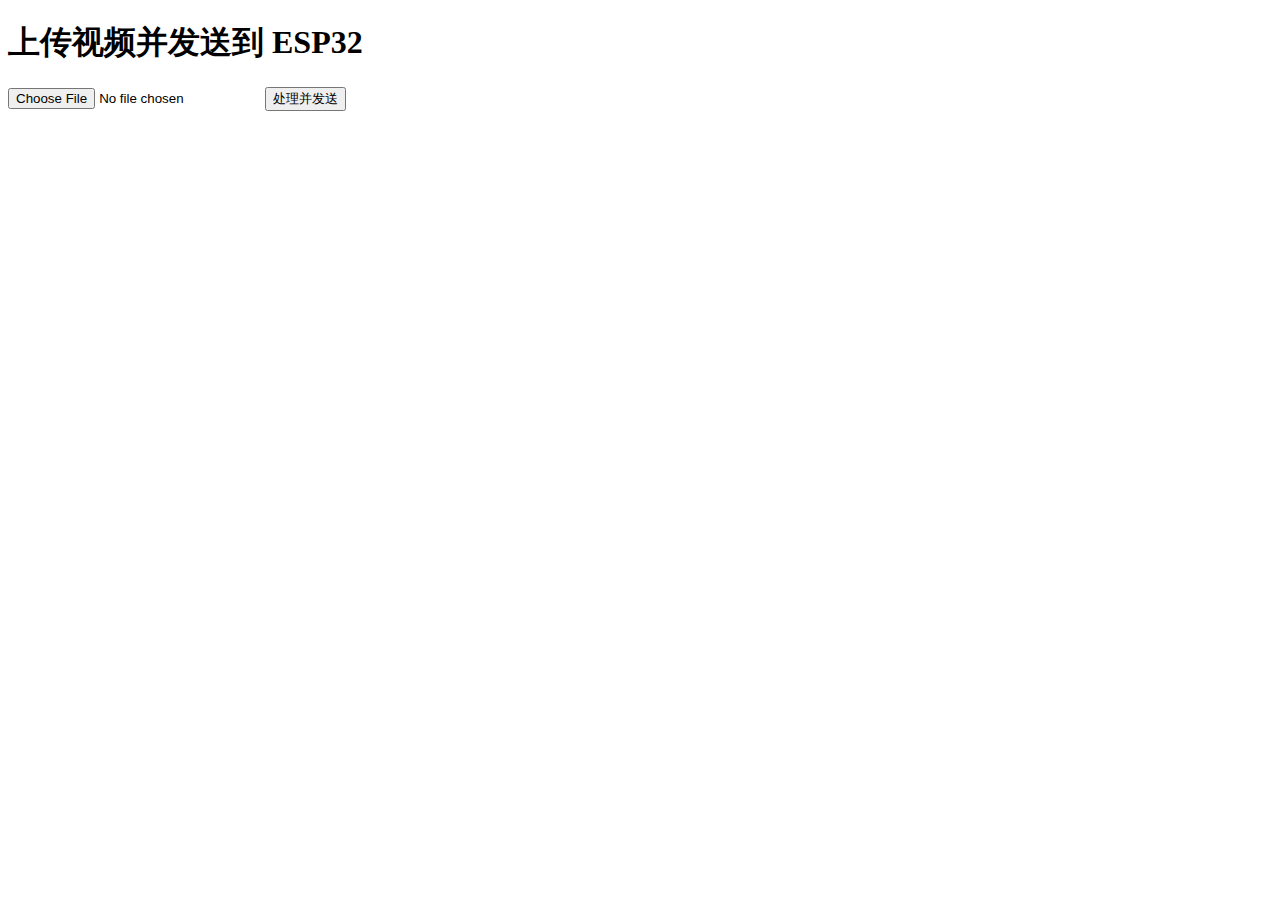
==== esp32c3-UC1701x-ST7789/frontend/index.html @ 50788ec3 "chore" ====
<!DOCTYPE html>
<html lang="en">
<head>
  <meta charset="UTF-8">
  <meta name="viewport" content="width=device-width, initial-scale=1.0">
  <title>视频上传与处理</title>
</head>
<body>
  <h1>上传视频并发送到 ESP32</h1>
  <input type="file" id="videoInput" accept="video/*">
  <button id="processButton">处理并发送</button>
  <script>
    // 常量定义
    const ESP32_IP = "http://192.168.0.10"; // ESP32 的 IP 地址
    const CANVAS_WIDTH = 60;              // 画布宽度
    const CANVAS_HEIGHT = 60;             // 画布高度
    const FRAME_INTERVAL = 100;            // 每帧间隔（毫秒）
    const THRESHOLD = 128;                 // 二值化阈值

    // DOM 元素
    const videoInput = document.getElementById("videoInput");
    const processButton = document.getElementById("processButton");

    // 处理按钮点击事件
    processButton.addEventListener("click", async () => {
      if (!videoInput.files.length) {
        alert("请先选择一个视频文件！");
        return;
      }

      const videoFile = videoInput.files[0];
      const videoURL = URL.createObjectURL(videoFile);

      // 创建视频元素
      const video = document.createElement("video");
      video.src = videoURL;
      video.crossOrigin = "anonymous";
      video.muted = true;
      video.play();

      // 等待视频加载完成
      video.addEventListener("loadeddata", async () => {
        const canvas = document.createElement("canvas");
        const ctx = canvas.getContext("2d");
        canvas.width = CANVAS_WIDTH;
        canvas.height = CANVAS_HEIGHT;

        const frames = [];

        // 提取并处理视频帧
        while (video.currentTime < video.duration) {
          ctx.drawImage(video, 0, 0, CANVAS_WIDTH, CANVAS_HEIGHT);
          const imageData = ctx.getImageData(0, 0, CANVAS_WIDTH, CANVAS_HEIGHT);
          const binaryData = processFrame(imageData);
          frames.push(binaryData);
          video.currentTime += FRAME_INTERVAL / 1000;
          await delay(FRAME_INTERVAL);
        }

        // 发送帧数据到 ESP32
        await sendFramesToESP32(frames);
        alert("视频已发送到 ESP32！");
      });
    });

    // 处理帧数据（二值化）
    function processFrame(imageData) {
      const binaryData = [];
      for (let i = 0; i < imageData.data.length; i += 4) {
        const r = imageData.data[i];
        const g = imageData.data[i + 1];
        const b = imageData.data[i + 2];
        const avg = (r + g + b) / 3;
        binaryData.push(avg > THRESHOLD ? 1 : 0);
      }
      return binaryData;
    }

    // 延迟函数
    function delay(ms) {
      return new Promise((resolve) => setTimeout(resolve, ms));
    }

    // 发送帧数据到 ESP32
    async function sendFramesToESP32(frames) {
      for (const frame of frames) {
        await fetch(`${ESP32_IP}/upload`, {
          method: "POST",
          headers: { "Content-Type": "application/json" },
          body: JSON.stringify({ frame }),
        });
      }
    }
  </script>
</body>
</html>
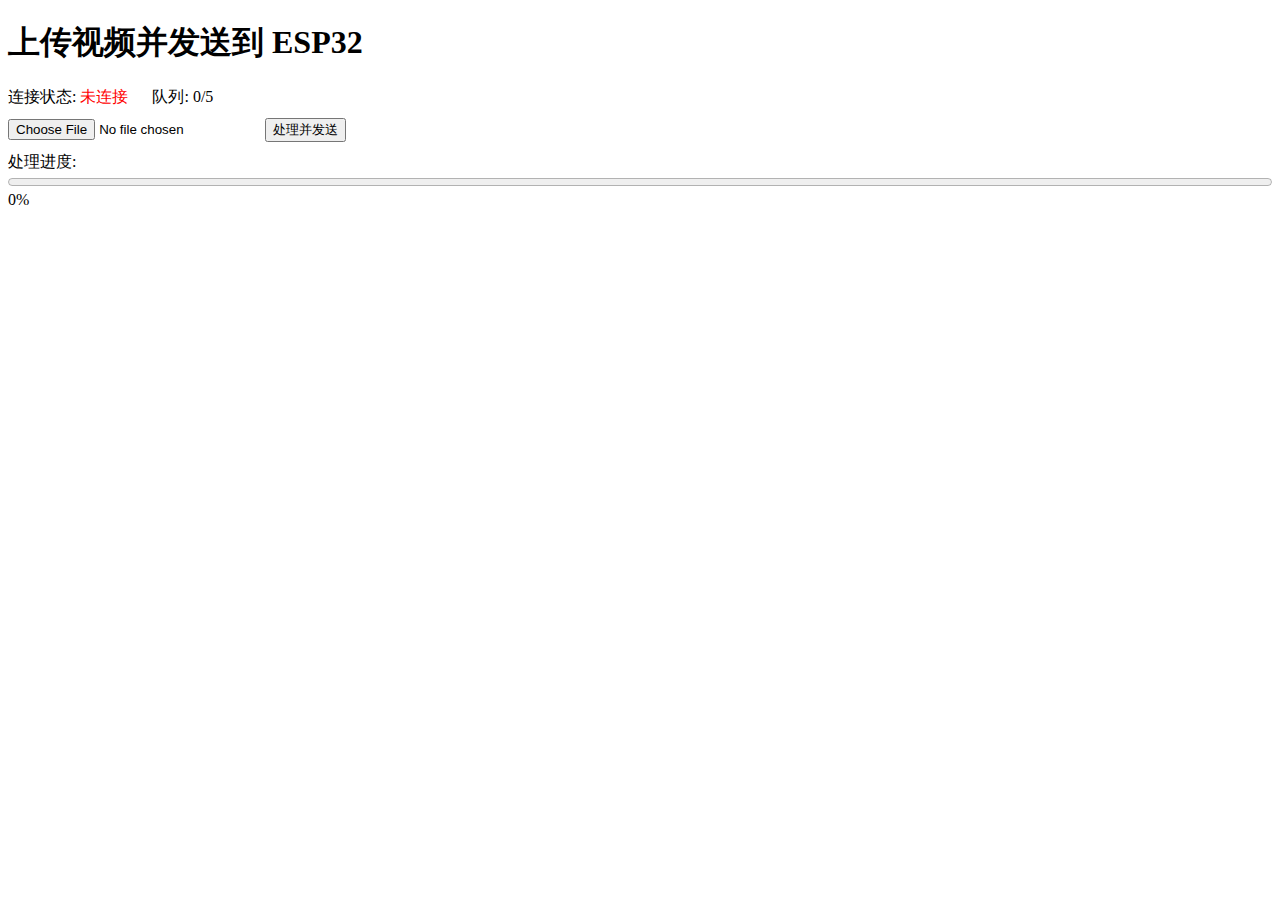
==== commit f4784159: "chore: ..." ====
--- a/esp32c3-UC1701x-ST7789/frontend/index.html
+++ b/esp32c3-UC1701x-ST7789/frontend/index.html
@@ -7,21 +7,30 @@
 </head>
 <body>
   <h1>上传视频并发送到 ESP32</h1>
+  <div style="margin-bottom: 10px;">
+    <span>连接状态: </span>
+    <span id="status" style="color: red;">未连接</span>
+    <span id="queueStatus" style="margin-left: 20px;">队列: 0/5</span>
+  </div>
   <input type="file" id="videoInput" accept="video/*">
   <button id="processButton">处理并发送</button>
+  <div style="margin-top: 10px;">
+    <label for="progressBar">处理进度:</label>
+    <progress id="progressBar" value="0" max="100" style="width: 100%;"></progress>
+    <span id="progressText">0%</span>
+  </div>
   <script>
-    // 常量定义
-    const ESP32_IP = "http://192.168.0.10"; // ESP32 的 IP 地址
-    const CANVAS_WIDTH = 60;              // 画布宽度
-    const CANVAS_HEIGHT = 60;             // 画布高度
-    const FRAME_INTERVAL = 100;            // 每帧间隔（毫秒）
-    const THRESHOLD = 128;                 // 二值化阈值
+    const ESP32_IP = "ws://192.168.0.10:80"; // WebSocket 地址，明确指定端口
+    const CANVAS_WIDTH = 240;
+    const CANVAS_HEIGHT = 240;
+    const FRAME_INTERVAL = 100; // 增加帧间隔，减轻传输压力
+    const THRESHOLD = 128;
+    const MAX_QUEUE_SIZE = 10; // 最大队列大小，防止内存溢出
 
-    // DOM 元素
     const videoInput = document.getElementById("videoInput");
     const processButton = document.getElementById("processButton");
+    let socket;
 
-    // 处理按钮点击事件
     processButton.addEventListener("click", async () => {
       if (!videoInput.files.length) {
         alert("请先选择一个视频文件！");
@@ -30,66 +39,109 @@
 
       const videoFile = videoInput.files[0];
       const videoURL = URL.createObjectURL(videoFile);
-
-      // 创建视频元素
       const video = document.createElement("video");
       video.src = videoURL;
       video.crossOrigin = "anonymous";
       video.muted = true;
-      video.play();
 
-      // 等待视频加载完成
+      socket = new WebSocket(`${ESP32_IP}/ws`);
+      socket.onopen = () => {
+        console.log("WebSocket 连接成功");
+        document.getElementById("status").textContent = "已连接";
+        document.getElementById("status").style.color = "green";
+      };
+
+      socket.onclose = () => {
+        console.log("WebSocket 连接关闭");
+        document.getElementById("status").textContent = "未连接";
+        document.getElementById("status").style.color = "red";
+      };
+
+      socket.onerror = (error) => {
+        console.error("WebSocket 错误:", error);
+        document.getElementById("status").textContent = "连接错误";
+        document.getElementById("status").style.color = "red";
+      };
+
       video.addEventListener("loadeddata", async () => {
         const canvas = document.createElement("canvas");
         const ctx = canvas.getContext("2d");
         canvas.width = CANVAS_WIDTH;
         canvas.height = CANVAS_HEIGHT;
 
-        const frames = [];
+        let queueSize = 0;
+        const progressBar = document.getElementById("progressBar");
+        const totalDuration = video.duration * 1000; // 总时长（毫秒）
+        let startTime = null;
+        let lastFrameTime = 0;
 
-        // 提取并处理视频帧
-        while (video.currentTime < video.duration) {
-          ctx.drawImage(video, 0, 0, CANVAS_WIDTH, CANVAS_HEIGHT);
-          const imageData = ctx.getImageData(0, 0, CANVAS_WIDTH, CANVAS_HEIGHT);
-          const binaryData = processFrame(imageData);
-          frames.push(binaryData);
-          video.currentTime += FRAME_INTERVAL / 1000;
-          await delay(FRAME_INTERVAL);
+        // 开始播放视频
+        video.play();
+
+        // 使用requestAnimationFrame以视频原始速度处理帧
+        function processNextFrame(timestamp) {
+          if (!startTime) startTime = timestamp;
+          const elapsedTime = timestamp - startTime; // 从开始处理以来经过的毫秒数
+          
+          // 计算进度
+          const progress = Math.min(100, Math.floor((elapsedTime / totalDuration) * 100));
+          progressBar.value = progress;
+          document.getElementById("progressText").textContent = `${progress}%`;
+          
+          // 检查当前视频时间，确保已经过去了足够的时间（按FRAME_INTERVAL）
+          if (timestamp - lastFrameTime >= FRAME_INTERVAL && queueSize < MAX_QUEUE_SIZE) {
+            // 仅在这个条件满足时才处理帧
+            if (!video.ended && !video.paused) {
+              ctx.drawImage(video, 0, 0, CANVAS_WIDTH, CANVAS_HEIGHT);
+              const imageData = ctx.getImageData(0, 0, CANVAS_WIDTH, CANVAS_HEIGHT);
+              const binaryData = processFrame(imageData);
+              
+              if (socket.readyState === WebSocket.OPEN) {
+                socket.send(binaryData.buffer);
+                queueSize++;
+                document.getElementById("queueStatus").textContent = `队列: ${queueSize}/${MAX_QUEUE_SIZE}`;
+              }
+              
+              lastFrameTime = timestamp;
+            }
+          }
+          
+          // 如果视频未结束，继续处理
+          if (!video.ended && elapsedTime < totalDuration) {
+            requestAnimationFrame(processNextFrame);
+          } else if (video.ended || elapsedTime >= totalDuration) {
+            alert("视频已发送到 ESP32！");
+          }
         }
-
-        // 发送帧数据到 ESP32
-        await sendFramesToESP32(frames);
-        alert("视频已发送到 ESP32！");
+        
+        // 启动帧处理
+        requestAnimationFrame(processNextFrame);
+        
+        // 当服务器确认接收到数据时减少队列大小
+        socket.onmessage = (event) => {
+          if (event.data === "ACK") {
+            queueSize = Math.max(0, queueSize - 1);
+            document.getElementById("queueStatus").textContent = `队列: ${queueSize}/${MAX_QUEUE_SIZE}`;
+          }
+        };
       });
     });
 
-    // 处理帧数据（二值化）
     function processFrame(imageData) {
-      const binaryData = [];
-      for (let i = 0; i < imageData.data.length; i += 4) {
-        const r = imageData.data[i];
-        const g = imageData.data[i + 1];
-        const b = imageData.data[i + 2];
-        const avg = (r + g + b) / 3;
-        binaryData.push(avg > THRESHOLD ? 1 : 0);
+      const binaryData = new Uint8Array(7200);
+      for (let i = 0, byteIndex = 0; i < imageData.data.length; i += 4) {
+        const avg = (imageData.data[i] + imageData.data[i + 1] + imageData.data[i + 2]) / 3;
+        const bit = avg > THRESHOLD ? 1 : 0;
+        const pixelIndex = i / 4; //imageData.data存储的是一维数组
+        const bytePos = Math.floor(pixelIndex / 8); //要把八个单像素的值压缩成一个字节
+        const bitPos = 7 - (pixelIndex % 8);
+        binaryData[bytePos] |= (bit << bitPos);//这里面存储的是二进制的字节
       }
       return binaryData;
     }
 
-    // 延迟函数
     function delay(ms) {
       return new Promise((resolve) => setTimeout(resolve, ms));
-    }
-
-    // 发送帧数据到 ESP32
-    async function sendFramesToESP32(frames) {
-      for (const frame of frames) {
-        await fetch(`${ESP32_IP}/upload`, {
-          method: "POST",
-          headers: { "Content-Type": "application/json" },
-          body: JSON.stringify({ frame }),
-        });
-      }
     }
   </script>
 </body>
